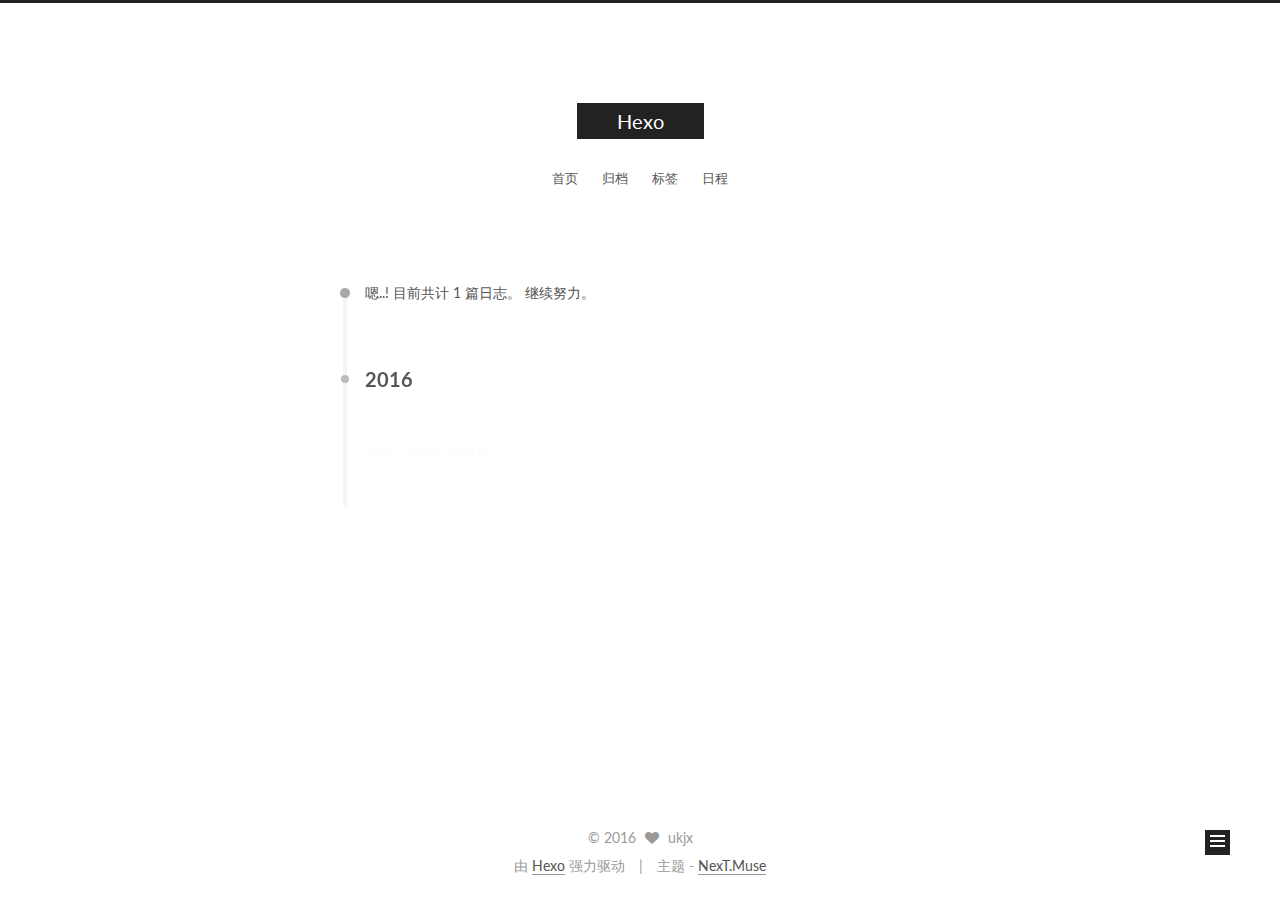
==== archives/index.html @ 87c6b078 "Site updated: 2016-10-21 10:20:59" ====
<!doctype html>



  


<html class="theme-next muse use-motion">
<head>
  <meta charset="UTF-8"/>
<meta http-equiv="X-UA-Compatible" content="IE=edge,chrome=1" />
<meta name="viewport" content="width=device-width, initial-scale=1, maximum-scale=1"/>



<meta http-equiv="Cache-Control" content="no-transform" />
<meta http-equiv="Cache-Control" content="no-siteapp" />












  
  
  <link href="/vendors/fancybox/source/jquery.fancybox.css?v=2.1.5" rel="stylesheet" type="text/css" />




  
  
  
  

  
    
    
  

  

  

  

  

  
    
    
    <link href="//fonts.googleapis.com/css?family=Lato:300,300italic,400,400italic,700,700italic&subset=latin,latin-ext" rel="stylesheet" type="text/css">
  






<link href="/vendors/font-awesome/css/font-awesome.min.css?v=4.4.0" rel="stylesheet" type="text/css" />

<link href="/css/main.css?v=5.0.2" rel="stylesheet" type="text/css" />


  <meta name="keywords" content="Hexo, NexT" />








  <link rel="shortcut icon" type="image/x-icon" href="/favicon.ico?v=5.0.2" />






<meta property="og:type" content="website">
<meta property="og:title" content="Hexo">
<meta property="og:url" content="http://yoursite.com/archives/index.html">
<meta property="og:site_name" content="Hexo">
<meta name="twitter:card" content="summary">
<meta name="twitter:title" content="Hexo">



<script type="text/javascript" id="hexo.configuration">
  var NexT = window.NexT || {};
  var CONFIG = {
    scheme: 'Muse',
    sidebar: {"position":"left","display":"post"},
    fancybox: true,
    motion: true,
    duoshuo: {
      userId: '0',
      author: '博主'
    }
  };
</script>




  <link rel="canonical" href="http://yoursite.com/archives/"/>


  <title> 归档 | Hexo </title>
</head>

<body itemscope itemtype="//schema.org/WebPage" lang="zh-Hans">

  










  
  
    
  

  <div class="container one-collumn sidebar-position-left  page-archive  ">
    <div class="headband"></div>

    <header id="header" class="header" itemscope itemtype="//schema.org/WPHeader">
      <div class="header-inner"><div class="site-meta ">
  

  <div class="custom-logo-site-title">
    <a href="/"  class="brand" rel="start">
      <span class="logo-line-before"><i></i></span>
      <span class="site-title">Hexo</span>
      <span class="logo-line-after"><i></i></span>
    </a>
  </div>
  <p class="site-subtitle"></p>
</div>

<div class="site-nav-toggle">
  <button>
    <span class="btn-bar"></span>
    <span class="btn-bar"></span>
    <span class="btn-bar"></span>
  </button>
</div>

<nav class="site-nav">
  

  
    <ul id="menu" class="menu">
      
        
        <li class="menu-item menu-item-home">
          <a href="/" rel="section">
            
            首页
          </a>
        </li>
      
        
        <li class="menu-item menu-item-archives">
          <a href="/archives" rel="section">
            
            归档
          </a>
        </li>
      
        
        <li class="menu-item menu-item-tags">
          <a href="/tags" rel="section">
            
            标签
          </a>
        </li>
      
        
        <li class="menu-item menu-item-schedule">
          <a href="/schedule" rel="section">
            
            日程
          </a>
        </li>
      

      
    </ul>
  

  
</nav>

 </div>
    </header>

    <main id="main" class="main">
      <div class="main-inner">
        <div class="content-wrap">
          <div id="content" class="content">
            

  <section id="posts" class="posts-collapse">
    <span class="archive-move-on"></span>

    <span class="archive-page-counter">
      
      
      
        
      
      嗯..! 目前共计 1 篇日志。 继续努力。
    </span>

    

      
      
      

      
        
        <div class="collection-title">
          <h2 class="archive-year motion-element" id="archive-year-2016">2016</h2>
        </div>
      
      

      

  <article class="post post-type-normal" itemscope itemtype="//schema.org/Article">
    <header class="post-header">

      <h1 class="post-title">
        
            <a class="post-title-link" href="/2016/10/21/hello-world/" itemprop="url">
              
                <span itemprop="name">Hello World</span>
              
            </a>
        
      </h1>

      <div class="post-meta">
        <time class="post-time" itemprop="dateCreated"
              datetime="2016-10-21T10:14:30+08:00"
              content="2016-10-21" >
          10-21
        </time>
      </div>

    </header>
  </article>



    

  </section>

  



          </div>
          


          

        </div>
        
          
  
  <div class="sidebar-toggle">
    <div class="sidebar-toggle-line-wrap">
      <span class="sidebar-toggle-line sidebar-toggle-line-first"></span>
      <span class="sidebar-toggle-line sidebar-toggle-line-middle"></span>
      <span class="sidebar-toggle-line sidebar-toggle-line-last"></span>
    </div>
  </div>

  <aside id="sidebar" class="sidebar">
    <div class="sidebar-inner">

      

      

      <section class="site-overview sidebar-panel  sidebar-panel-active ">
        <div class="site-author motion-element" itemprop="author" itemscope itemtype="//schema.org/Person">
          <img class="site-author-image" itemprop="image"
               src="/images/avatar.gif"
               alt="ukjx" />
          <p class="site-author-name" itemprop="name">ukjx</p>
          <p class="site-description motion-element" itemprop="description"></p>
        </div>
        <nav class="site-state motion-element">
          <div class="site-state-item site-state-posts">
            <a href="/archives">
              <span class="site-state-item-count">1</span>
              <span class="site-state-item-name">日志</span>
            </a>
          </div>

          

          

        </nav>

        

        <div class="links-of-author motion-element">
          
        </div>

        
        

        
        

      </section>

      

    </div>
  </aside>


        
      </div>
    </main>

    <footer id="footer" class="footer">
      <div class="footer-inner">
        <div class="copyright" >
  
  &copy; 
  <span itemprop="copyrightYear">2016</span>
  <span class="with-love">
    <i class="fa fa-heart"></i>
  </span>
  <span class="author" itemprop="copyrightHolder">ukjx</span>
</div>

<div class="powered-by">
  由 <a class="theme-link" href="https://hexo.io">Hexo</a> 强力驱动
</div>

<div class="theme-info">
  主题 -
  <a class="theme-link" href="https://github.com/iissnan/hexo-theme-next">
    NexT.Muse
  </a>
</div>

        

        
      </div>
    </footer>

    <div class="back-to-top">
      <i class="fa fa-arrow-up"></i>
    </div>
  </div>

  

<script type="text/javascript">
  if (Object.prototype.toString.call(window.Promise) !== '[object Function]') {
    window.Promise = null;
  }
</script>









  



  
  <script type="text/javascript" src="/vendors/jquery/index.js?v=2.1.3"></script>

  
  <script type="text/javascript" src="/vendors/fastclick/lib/fastclick.min.js?v=1.0.6"></script>

  
  <script type="text/javascript" src="/vendors/jquery_lazyload/jquery.lazyload.js?v=1.9.7"></script>

  
  <script type="text/javascript" src="/vendors/velocity/velocity.min.js?v=1.2.1"></script>

  
  <script type="text/javascript" src="/vendors/velocity/velocity.ui.min.js?v=1.2.1"></script>

  
  <script type="text/javascript" src="/vendors/fancybox/source/jquery.fancybox.pack.js?v=2.1.5"></script>


  


  <script type="text/javascript" src="/js/src/utils.js?v=5.0.2"></script>

  <script type="text/javascript" src="/js/src/motion.js?v=5.0.2"></script>



  
  

  
  
    <script type="text/javascript" id="motion.page.archive">
      $('.archive-year').velocity('transition.slideLeftIn');
    </script>
  


  


  <script type="text/javascript" src="/js/src/bootstrap.js?v=5.0.2"></script>



  



  




  
  

  

  

  

  


</body>
</html>
---- css/main.css ----
/* normalize.css v3.0.2 | MIT License | git.io/normalize */
html {
  font-family: sans-serif; /* 1 */
  -ms-text-size-adjust: 100%; /* 2 */
  -webkit-text-size-adjust: 100%; /* 2 */
}
body {
  margin: 0;
}
article,
aside,
details,
figcaption,
figure,
footer,
header,
hgroup,
main,
menu,
nav,
section,
summary {
  display: block;
}
audio,
canvas,
progress,
video {
  display: inline-block; /* 1 */
  vertical-align: baseline; /* 2 */
}
audio:not([controls]) {
  display: none;
  height: 0;
}
[hidden],
template {
  display: none;
}
a {
  background-color: transparent;
}
a:active,
a:hover {
  outline: 0;
}
abbr[title] {
  border-bottom: 1px dotted;
}
b,
strong {
  font-weight: bold;
}
dfn {
  font-style: italic;
}
h1 {
  font-size: 2em;
  margin: 0.67em 0;
}
mark {
  background: #ff0;
  color: #000;
}
small {
  font-size: 80%;
}
sub,
sup {
  font-size: 75%;
  line-height: 0;
  position: relative;
  vertical-align: baseline;
}
sup {
  top: -0.5em;
}
sub {
  bottom: -0.25em;
}
img {
  border: 0;
}
svg:not(:root) {
  overflow: hidden;
}
figure {
  margin: 1em 40px;
}
hr {
  -moz-box-sizing: content-box;
  box-sizing: content-box;
  height: 0;
}
pre {
  overflow: auto;
}
code,
kbd,
pre,
samp {
  font-family: monospace, monospace;
  font-size: 1em;
}
button,
input,
optgroup,
select,
textarea {
  color: inherit; /* 1 */
  font: inherit; /* 2 */
  margin: 0; /* 3 */
}
button {
  overflow: visible;
}
button,
select {
  text-transform: none;
}
button,
html input[type="button"],
input[type="reset"],
input[type="submit"] {
  -webkit-appearance: button; /* 2 */
  cursor: pointer; /* 3 */
}
button[disabled],
html input[disabled] {
  cursor: default;
}
button::-moz-focus-inner,
input::-moz-focus-inner {
  border: 0;
  padding: 0;
}
input {
  line-height: normal;
}
input[type="checkbox"],
input[type="radio"] {
  box-sizing: border-box; /* 1 */
  padding: 0; /* 2 */
}
input[type="number"]::-webkit-inner-spin-button,
input[type="number"]::-webkit-outer-spin-button {
  height: auto;
}
input[type="search"] {
  -webkit-appearance: textfield; /* 1 */
  -moz-box-sizing: content-box;
  -webkit-box-sizing: content-box; /* 2 */
  box-sizing: content-box;
}
input[type="search"]::-webkit-search-cancel-button,
input[type="search"]::-webkit-search-decoration {
  -webkit-appearance: none;
}
fieldset {
  border: 1px solid #c0c0c0;
  margin: 0 2px;
  padding: 0.35em 0.625em 0.75em;
}
legend {
  border: 0; /* 1 */
  padding: 0; /* 2 */
}
textarea {
  overflow: auto;
}
optgroup {
  font-weight: bold;
}
table {
  border-collapse: collapse;
  border-spacing: 0;
}
td,
th {
  padding: 0;
}
::selection {
  background: #262a30;
  color: #fff;
}
body {
  position: relative;
  font-family: 'Lato', "PingFang SC", "Microsoft YaHei", sans-serif;
  font-size: 14px;
  line-height: 2;
  color: #555;
  background: #fff;
}
@media (max-width: 767px) {
  body {
    padding-right: 0 !important;
  }
}
@media (min-width: 768px) and (max-width: 991px) {
  body {
    padding-right: 0 !important;
  }
}
@media (min-width: 1600px) {
  body {
    font-size: 16px;
  }
}
h1,
h2,
h3,
h4,
h5,
h6 {
  margin: 0;
  padding: 0;
  font-weight: bold;
  line-height: 1.5;
  font-family: 'Lato', "PingFang SC", "Microsoft YaHei", sans-serif;
}
h2,
h3,
h4,
h5,
h6 {
  margin: 20px 0 15px;
}
h1 {
  font-size: 22px;
}
@media (max-width: 767px) {
  h1 {
    font-size: 18px;
  }
}
h2 {
  font-size: 20px;
}
@media (max-width: 767px) {
  h2 {
    font-size: 16px;
  }
}
h3 {
  font-size: 18px;
}
@media (max-width: 767px) {
  h3 {
    font-size: 14px;
  }
}
h4 {
  font-size: 16px;
}
@media (max-width: 767px) {
  h4 {
    font-size: 12px;
  }
}
h5 {
  font-size: 14px;
}
@media (max-width: 767px) {
  h5 {
    font-size: 10px;
  }
}
h6 {
  font-size: 12px;
}
@media (max-width: 767px) {
  h6 {
    font-size: 8px;
  }
}
p {
  margin: 0 0 25px 0;
}
a {
  color: #555;
  text-decoration: none;
  border-bottom: 1px solid #999;
  word-wrap: break-word;
}
a:hover {
  color: #222;
  border-bottom-color: #222;
}
ul {
  list-style: none;
}
blockquote {
  margin: 0;
  padding: 0;
}
img {
  display: block;
  margin: auto;
  max-width: 100%;
  height: auto;
}
hr {
  margin: 40px 0;
  height: 3px;
  border: none;
  background-color: #ddd;
  background-image: repeating-linear-gradient(-45deg, #fff, #fff 4px, transparent 4px, transparent 8px);
}
blockquote {
  padding: 0 15px;
  color: #666;
  border-left: 4px solid #ddd;
}
blockquote cite::before {
  content: "-";
  padding: 0 5px;
}
dt {
  font-weight: 700;
}
dd {
  margin: 0;
  padding: 0;
}
.text-left {
  text-align: left;
}
.text-center {
  text-align: center;
}
.text-right {
  text-align: right;
}
.text-justify {
  text-align: justify;
}
.text-nowrap {
  white-space: nowrap;
}
.text-lowercase {
  text-transform: lowercase;
}
.text-uppercase {
  text-transform: uppercase;
}
.text-capitalize {
  text-transform: capitalize;
}
.center-block {
  display: block;
  margin-left: auto;
  margin-right: auto;
}
.clearfix:before,
.clearfix:after {
  content: " ";
  display: table;
}
.clearfix:after {
  clear: both;
}
.pullquote {
  width: 45%;
}
.pullquote.left {
  float: left;
  margin-left: 5px;
  margin-right: 10px;
}
.pullquote.right {
  float: right;
  margin-left: 10px;
  margin-right: 5px;
}
.affix.affix.affix {
  position: fixed;
}
.translation {
  margin-top: -20px;
  font-size: 14px;
  color: #999;
}
.scrollbar-measure {
  width: 100px;
  height: 100px;
  overflow: scroll;
  position: absolute;
  top: -9999px;
}
.use-motion .motion-element {
  opacity: 0;
}
#local-search-input {
  padding: 3px;
  border: none;
  text-indent: 14px;
  border-radius: 0;
  width: 140px;
  outline: none;
  border-bottom: 1px solid #999;
  background: inherit;
  opacity: 0.5;
}
#local-search-input:focus {
  opacity: 1;
}
.search-icon {
  position: absolute;
  top: 9px;
}
table {
  margin: 20px 0;
  width: 100%;
  border-collapse: collapse;
  border-spacing: 0;
  border: 1px solid #ddd;
  font-size: 14px;
  table-layout: fixed;
  word-wrap: break-all;
}
table>tbody>tr:nth-of-type(odd) {
  background-color: #f9f9f9;
}
table>tbody>tr:hover {
  background-color: #f5f5f5;
}
caption,
th,
td {
  padding: 8px;
  text-align: left;
  vertical-align: middle;
  font-weight: normal;
}
th,
td {
  border-bottom: 3px solid #ddd;
  border-right: 1px solid #eee;
}
th {
  padding-bottom: 10px;
  font-weight: 700;
}
td {
  border-bottom-width: 1px;
}
html,
body {
  height: 100%;
}
.container {
  position: relative;
  min-height: 100%;
}
.header-inner {
  margin: 0 auto;
  padding: 100px 0 70px;
  width: 700px;
}
@media (min-width: 1600px) {
  .container .header-inner {
    width: 900px;
  }
}
.main {
  padding-bottom: 150px;
}
.main-inner {
  margin: 0 auto;
  width: 700px;
}
@media (min-width: 1600px) {
  .container .main-inner {
    width: 900px;
  }
}
.footer {
  position: absolute;
  left: 0;
  bottom: 0;
  width: 100%;
  min-height: 50px;
}
.footer-inner {
  box-sizing: border-box;
  margin: 20px auto;
  width: 700px;
}
@media (min-width: 1600px) {
  .container .footer-inner {
    width: 900px;
  }
}
pre,
.highlight {
  overflow: auto;
  margin: 20px 0;
  padding: 15px;
  font-size: 13px;
  color: #4d4d4c;
  background: #f7f7f7;
  line-height: 1.6;
}
pre,
code {
  font-family: consolas, Menlo, "PingFang SC", "Microsoft YaHei", monospace;
}
code {
  padding: 2px 4px;
  word-wrap: break-all;
  color: #4d4d4c;
  background: #f7f7f7;
  border-radius: 3px;
  font-size: 13px;
}
pre code {
  padding: 0;
  color: #4d4d4c;
  background: none;
  text-shadow: none;
}
.highlight pre {
  border: none;
  margin: 0;
  padding: 1px;
}
.highlight table {
  margin: 0;
  width: auto;
  border: none;
}
.highlight td {
  border: none;
  padding: 0;
}
.highlight figcaption {
  font-size: 1em;
  color: #4d4d4c;
  line-height: 1em;
  margin-bottom: 1em;
}
.highlight figcaption:before,
.highlight figcaption:after {
  content: " ";
  display: table;
}
.highlight figcaption:after {
  clear: both;
}
.highlight figcaption a {
  float: right;
  color: #4d4d4c;
}
.highlight figcaption a:hover {
  border-bottom-color: #4d4d4c;
}
.highlight .gutter pre {
  color: #666;
  text-align: right;
  padding-right: 20px;
}
.highlight .line {
  height: 20px;
}
.gutter {
  -webkit-user-select: none;
  -moz-user-select: none;
  -ms-user-select: none;
  user-select: none;
}
.gist table {
  width: auto;
}
.gist table td {
  border: none;
}
pre .deletion {
  background: #fdd;
}
pre .addition {
  background: #dfd;
}
pre .meta {
  color: #8959a8;
}
pre .comment {
  color: #8e908c;
}
pre .variable,
pre .attribute,
pre .tag,
pre .regexp,
pre .ruby .constant,
pre .xml .tag .title,
pre .xml .pi,
pre .xml .doctype,
pre .html .doctype,
pre .css .id,
pre .css .class,
pre .css .pseudo {
  color: #c82829;
}
pre .number,
pre .preprocessor,
pre .built_in,
pre .literal,
pre .params,
pre .constant,
pre .command {
  color: #f5871f;
}
pre .ruby .class .title,
pre .css .rules .attribute,
pre .string,
pre .value,
pre .inheritance,
pre .header,
pre .ruby .symbol,
pre .xml .cdata,
pre .special,
pre .number,
pre .formula {
  color: #718c00;
}
pre .title,
pre .css .hexcolor {
  color: #3e999f;
}
pre .function,
pre .python .decorator,
pre .python .title,
pre .ruby .function .title,
pre .ruby .title .keyword,
pre .perl .sub,
pre .javascript .title,
pre .coffeescript .title {
  color: #4271ae;
}
pre .keyword,
pre .javascript .function {
  color: #8959a8;
}
.full-image.full-image.full-image {
  border: none;
  max-width: 100%;
  width: auto;
  margin: 20px auto;
}
@media (min-width: 992px) {
  .full-image.full-image.full-image {
    max-width: none;
    width: 126%;
    margin: 0 -13%;
  }
}
.blockquote-center,
.page-home .post-type-quote blockquote,
.page-post-detail .post-type-quote blockquote {
  position: relative;
  margin: 40px 0;
  padding: 0;
  border-left: none;
  text-align: center;
}
.blockquote-center::before,
.page-home .post-type-quote blockquote::before,
.page-post-detail .post-type-quote blockquote::before,
.blockquote-center::after,
.page-home .post-type-quote blockquote::after,
.page-post-detail .post-type-quote blockquote::after {
  position: absolute;
  content: ' ';
  display: block;
  width: 100%;
  height: 24px;
  opacity: 0.2;
  background-repeat: no-repeat;
  background-position: 0 -6px;
  background-size: 22px 22px;
}
.blockquote-center::before,
.page-home .post-type-quote blockquote::before,
.page-post-detail .post-type-quote blockquote::before {
  top: -20px;
  background-image: url("../images/quote-l.svg");
  border-top: 1px solid #ccc;
}
.blockquote-center::after,
.page-home .post-type-quote blockquote::after,
.page-post-detail .post-type-quote blockquote::after {
  bottom: -20px;
  background-image: url("../images/quote-r.svg");
  border-bottom: 1px solid #ccc;
  background-position: 100% 8px;
}
.blockquote-center p,
.page-home .post-type-quote blockquote p,
.page-post-detail .post-type-quote blockquote p,
.blockquote-center div,
.page-home .post-type-quote blockquote div,
.page-post-detail .post-type-quote blockquote div {
  text-align: center;
}
.post .post-body .group-picture img {
  box-sizing: border-box;
  padding: 0 3px;
  border: none;
}
.post .group-picture-row {
  overflow: hidden;
  margin-top: 6px;
}
.post .group-picture-row:first-child {
  margin-top: 0;
}
.post .group-picture-column {
  float: left;
}
.page-post-detail .post-body .group-picture-column {
  float: none;
  margin-top: 10px;
  width: auto !important;
}
.page-post-detail .post-body .group-picture-column img {
  margin: 0 auto;
}
.page-archive .group-picture-container {
  overflow: hidden;
}
.page-archive .group-picture-row {
  float: left;
}
.page-archive .group-picture-row:first-child {
  margin-top: 6px;
}
.page-archive .group-picture-column {
  max-width: 150px;
  max-height: 150px;
}
.btn {
  display: inline-block;
  padding: 0 20px;
  font-size: 14px;
  color: #fff;
  background: #222;
  border: 2px solid #222;
  text-decoration: none;
  border-radius: 0;
  transition-property: background-color;
  transition-duration: 0.2s;
  transition-timing-function: ease-in-out;
  transition-delay: 0s;
}
.btn:hover,
.post-more-link .btn:hover {
  border-color: #222;
  color: #222;
  background: #fff;
}
.btn-bar {
  display: block;
  width: 22px;
  height: 2px;
  background: #555;
  border-radius: 1px;
}
.btn-bar+.btn-bar {
  margin-top: 4px;
}
.pagination {
  margin: 120px 0 40px;
  text-align: center;
  border-top: 1px solid #eee;
}
.page-number-basic,
.pagination .prev,
.pagination .next,
.pagination .page-number,
.pagination .space {
  display: inline-block;
  position: relative;
  top: -1px;
  margin: 0 10px;
  padding: 0 10px;
  line-height: 30px;
}
@media (max-width: 767px) {
  .page-number-basic,
  .pagination .prev,
  .pagination .next,
  .pagination .page-number,
  .pagination .space {
    margin: 0 5px;
  }
}
.pagination .prev,
.pagination .next,
.pagination .page-number {
  border-bottom: 0;
  border-top: 1px solid #eee;
  transition-property: border-color;
  transition-duration: 0.2s;
  transition-timing-function: ease-in-out;
  transition-delay: 0s;
}
.pagination .prev:hover,
.pagination .next:hover,
.pagination .page-number:hover {
  border-top-color: #222;
}
.pagination .space {
  padding: 0;
  margin: 0;
}
.pagination .prev {
  margin-left: 0;
}
.pagination .next {
  margin-right: 0;
}
.pagination .page-number.current {
  color: #fff;
  background: #ccc;
  border-top-color: #ccc;
}
@media (max-width: 767px) {
  .pagination {
    border-top: none;
  }
  .pagination .prev,
  .pagination .next,
  .pagination .page-number {
    margin-bottom: 10px;
    border-top: 0;
    border-bottom: 1px solid #eee;
  }
  .pagination .prev:hover,
  .pagination .next:hover,
  .pagination .page-number:hover {
    border-bottom-color: #222;
  }
}
.comments {
  margin: 60px 20px 0;
}
.tag-cloud {
  text-align: center;
}
.tag-cloud a {
  display: inline-block;
  margin: 10px;
}
.back-to-top {
  box-sizing: border-box;
  position: fixed;
  bottom: -100px;
  right: 50px;
  z-index: 1050;
  padding: 0 6px;
  width: 25px;
  background: #222;
  font-size: 12px;
  opacity: 1;
  color: #fff;
  cursor: pointer;
  text-align: center;
  -webkit-transform: translateZ(0);
  transition-property: bottom;
  transition-duration: 0.2s;
  transition-timing-function: ease-in-out;
  transition-delay: 0s;
}
@media (max-width: 767px) {
  .back-to-top {
    display: none;
  }
}
@media (min-width: 768px) and (max-width: 991px) {
  .back-to-top {
    display: none;
  }
}
.back-to-top.back-to-top-on {
  bottom: 19px;
}
.header {
  background: #fff;
}
.header-inner {
  position: relative;
}
.headband {
  height: 3px;
  background: #222;
}
.site-meta {
  margin: 0;
  text-align: center;
}
@media (max-width: 767px) {
  .site-meta {
    text-align: center;
  }
}
.brand {
  position: relative;
  display: inline-block;
  padding: 0 40px;
  color: #fff;
  background: #222;
  border-bottom: none;
}
.brand:hover {
  color: #fff;
}
.logo {
  display: inline-block;
  margin-right: 5px;
  line-height: 36px;
  vertical-align: top;
}
.site-title {
  display: inline-block;
  vertical-align: top;
  line-height: 36px;
  font-size: 20px;
  font-weight: normal;
  font-family: 'Lato', "PingFang SC", "Microsoft YaHei", sans-serif;
}
.site-subtitle {
  margin-top: 10px;
  font-size: 13px;
  color: #999;
}
.use-motion .brand {
  opacity: 0;
}
.use-motion .logo,
.use-motion .site-title,
.use-motion .site-subtitle {
  opacity: 0;
  position: relative;
  top: -10px;
}
.site-nav-toggle {
  display: none;
  position: absolute;
  top: 10px;
  left: 10px;
}
@media (max-width: 767px) {
  .site-nav-toggle {
    display: block;
  }
}
.site-nav-toggle button {
  margin-top: 2px;
  padding: 9px 10px;
  background: transparent;
  border: none;
}
@media (max-width: 767px) {
  .site-nav {
    display: none;
    margin: 0 -10px;
    padding: 0 10px;
    clear: both;
    border-top: 1px solid #ddd;
  }
}
@media (min-width: 768px) and (max-width: 991px) {
  .site-nav {
    display: block !important;
  }
}
@media (min-width: 992px) {
  .site-nav {
    display: block !important;
  }
}
.menu {
  margin-top: 20px;
  padding-left: 0;
  text-align: center;
}
.menu .menu-item {
  display: inline-block;
  margin: 0 10px;
}
@media screen and (max-width: 767px) {
  .menu .menu-item {
    margin-top: 10px;
  }
}
.menu .menu-item a {
  display: block;
  font-size: 13px;
  text-transform: capitalize;
  line-height: inherit;
  border-bottom: 1px solid transparent;
  transition-property: border-color;
  transition-duration: 0.2s;
  transition-timing-function: ease-in-out;
  transition-delay: 0s;
}
.menu .menu-item a:hover {
  border-bottom-color: #222;
}
.menu .menu-item .fa {
  margin-right: 5px;
}
.use-motion .menu-item {
  opacity: 0;
}
.post-body {
  font-family: 'Lato', "PingFang SC", "Microsoft YaHei", sans-serif;
}
@media (max-width: 767px) {
  .post-body {
    word-break: break-word;
  }
}
.post-body .fancybox img {
  display: block !important;
  margin: 0 auto;
  cursor: pointer;
  cursor: zoom-in;
  cursor: -webkit-zoom-in;
}
.post-body .image-caption,
.post-body .figure .caption {
  margin: 10px auto 15px;
  text-align: center;
  font-size: 14px;
  color: #999;
  font-weight: bold;
  line-height: 1;
}
.post-sticky-flag {
  display: inline-block;
  font-size: 16px;
  -ms-transform: rotate(30deg);
  -webkit-transform: rotate(30deg);
  -moz-transform: rotate(30deg);
  -ms-transform: rotate(30deg);
  -o-transform: rotate(30deg);
  transform: rotate(30deg);
}
.posts-expand {
  padding-top: 40px;
}
@media (max-width: 767px) {
  .posts-expand {
    margin: 0 20px;
  }
  .post-body pre,
  .post-body .highlight {
    padding: 10px;
  }
  .post-body pre .gutter pre,
  .post-body .highlight .gutter pre {
    padding-right: 10px;
  }
}
@media (min-width: 992px) {
  .posts-expand .post-body {
    text-align: justify;
  }
}
.posts-expand .post-body h2,
.posts-expand .post-body h3,
.posts-expand .post-body h4,
.posts-expand .post-body h5,
.posts-expand .post-body h6 {
  padding-top: 10px;
}
.posts-expand .post-body h2 .header-anchor,
.posts-expand .post-body h3 .header-anchor,
.posts-expand .post-body h4 .header-anchor,
.posts-expand .post-body h5 .header-anchor,
.posts-expand .post-body h6 .header-anchor {
  float: right;
  margin-left: 10px;
  color: #ccc;
  border-bottom-style: none;
  visibility: hidden;
}
.posts-expand .post-body h2 .header-anchor:hover,
.posts-expand .post-body h3 .header-anchor:hover,
.posts-expand .post-body h4 .header-anchor:hover,
.posts-expand .post-body h5 .header-anchor:hover,
.posts-expand .post-body h6 .header-anchor:hover {
  color: inherit;
}
.posts-expand .post-body h2:hover .header-anchor,
.posts-expand .post-body h3:hover .header-anchor,
.posts-expand .post-body h4:hover .header-anchor,
.posts-expand .post-body h5:hover .header-anchor,
.posts-expand .post-body h6:hover .header-anchor {
  visibility: visible;
}
.posts-expand .post-body ul li {
  list-style: circle;
}
.posts-expand .post-body img {
  box-sizing: border-box;
  margin: auto;
  padding: 3px;
  border: 1px solid #ddd;
}
.posts-expand .fancybox img {
  margin: 0 auto;
}
@media (max-width: 767px) {
  .posts-collapse {
    margin: 0 20px;
  }
  .posts-collapse .post-title,
  .posts-collapse .post-meta {
    display: block;
    width: auto;
    text-align: left;
  }
}
.posts-collapse {
  position: relative;
  z-index: 1010;
  margin-left: 55px;
}
.posts-collapse::after {
  content: " ";
  position: absolute;
  top: 20px;
  left: 0;
  margin-left: -2px;
  width: 4px;
  height: 100%;
  background: #f5f5f5;
  z-index: -1;
}
@media (max-width: 767px) {
  .posts-collapse {
    margin: 0 20px;
  }
}
.posts-collapse .collection-title {
  position: relative;
  margin: 60px 0;
}
.posts-collapse .collection-title h2 {
  margin-left: 20px;
}
.posts-collapse .collection-title small {
  color: #bbb;
}
.posts-collapse .collection-title::before {
  content: " ";
  position: absolute;
  left: 0;
  top: 50%;
  margin-left: -4px;
  margin-top: -4px;
  width: 8px;
  height: 8px;
  background: #bbb;
  border-radius: 50%;
}
.posts-collapse .post {
  margin: 30px 0;
}
.posts-collapse .post-header {
  position: relative;
  transition-duration: 0.2s;
  transition-timing-function: ease-in-out;
  transition-delay: 0s;
  transition-property: border;
  border-bottom: 1px dashed #ccc;
}
.posts-collapse .post-header::before {
  content: " ";
  position: absolute;
  left: 0;
  top: 12px;
  width: 6px;
  height: 6px;
  margin-left: -4px;
  background: #bbb;
  border-radius: 50%;
  border: 1px solid #fff;
  transition-duration: 0.2s;
  transition-timing-function: ease-in-out;
  transition-delay: 0s;
  transition-property: background;
}
.posts-collapse .post-header:hover {
  border-bottom-color: #666;
}
.posts-collapse .post-header:hover::before {
  background: #222;
}
.posts-collapse .post-meta {
  position: absolute;
  font-size: 12px;
  left: 20px;
  top: 5px;
}
.posts-collapse .post-comments-count {
  display: none;
}
.posts-collapse .post-title {
  margin-left: 60px;
  font-size: 16px;
  font-weight: normal;
  line-height: inherit;
}
.posts-collapse .post-title::after {
  margin-left: 3px;
  opacity: 0.6;
}
.posts-collapse .post-title a {
  color: #666;
  border-bottom: none;
}
.page-home .post-type-quote .post-header,
.page-post-detail .post-type-quote .post-header,
.page-home .post-type-quote .post-tags,
.page-post-detail .post-type-quote .post-tags {
  display: none;
}
.posts-expand .post-title {
  font-size: 26px;
  text-align: center;
  word-break: break-word;
  font-weight: 400;
}
@media (max-width: 767px) {
  .posts-expand .post-title {
    font-size: 22px;
  }
}
.posts-expand .post-title-link {
  display: inline-block;
  position: relative;
  color: #555;
  border-bottom: none;
  line-height: 1.2;
  vertical-align: top;
}
.posts-expand .post-title-link::before {
  content: "";
  position: absolute;
  width: 100%;
  height: 2px;
  bottom: 0;
  left: 0;
  background-color: #000;
  visibility: hidden;
  -webkit-transform: scaleX(0);
  -moz-transform: scaleX(0);
  -ms-transform: scaleX(0);
  -o-transform: scaleX(0);
  transform: scaleX(0);
  transition-duration: 0.2s;
  transition-timing-function: ease-in-out;
  transition-delay: 0s;
}
.posts-expand .post-title-link:hover::before {
  visibility: visible;
  -webkit-transform: scaleX(1);
  -moz-transform: scaleX(1);
  -ms-transform: scaleX(1);
  -o-transform: scaleX(1);
  transform: scaleX(1);
}
.posts-expand .post-title-link .fa {
  font-size: 16px;
}
.posts-expand .post-meta {
  margin: 3px 0 60px 0;
  color: #999;
  font-family: 'Lato', "PingFang SC", "Microsoft YaHei", sans-serif;
  font-size: 12px;
  text-align: center;
}
.posts-expand .post-meta .post-category-list {
  display: inline-block;
  margin: 0;
  padding: 3px;
}
.posts-expand .post-meta .post-category-list-link {
  color: #999;
}
.post-meta-item-icon {
  display: none;
  margin-right: 3px;
}
@media (min-width: 768px) and (max-width: 991px) {
  .post-meta-item-icon {
    display: inline-block;
  }
}
@media (max-width: 767px) {
  .post-meta-item-icon {
    display: inline-block;
  }
}
@media (min-width: 768px) and (max-width: 991px) {
  .post-meta-item-text {
    display: none;
  }
}
@media (max-width: 767px) {
  .post-meta-item-text {
    display: none;
  }
}
@media (max-width: 767px) {
  .posts-expand .post-comments-count {
    display: none;
  }
}
.post-more-link {
  margin-top: 50px;
}
.post-more-link .btn {
  color: #fff;
  font-size: 14px;
  background: #222;
  border-radius: 0;
  line-height: 2;
}
.posts-expand .post-tags {
  margin-top: 40px;
  text-align: center;
}
.posts-expand .post-tags a {
  display: inline-block;
  margin-right: 10px;
  font-size: 13px;
}
.post-nav {
  overflow: hidden;
  margin-top: 60px;
  padding: 10px;
  white-space: nowrap;
  border-top: 1px solid #eee;
}
.post-nav-item {
  display: inline-block;
  width: 50%;
  white-space: normal;
}
.post-nav-item a {
  position: relative;
  display: inline-block;
  line-height: 25px;
  font-size: 14px;
  color: #555;
  border-bottom: none;
}
.post-nav-item a:hover {
  color: #222;
  border-bottom: none;
}
.post-nav-item a:active {
  top: 2px;
}
.post-nav-item a i {
  font-size: 12px;
}
.post-nav-prev {
  text-align: right;
}
.posts-expand .post-eof {
  display: block;
  margin: 80px auto 60px;
  width: 8%;
  height: 1px;
  background: #ccc;
  text-align: center;
}
.post:last-child .post-eof.post-eof.post-eof {
  display: none;
}
.post-gallery {
  display: table;
  table-layout: fixed;
  width: 100%;
  border-collapse: separate;
}
.post-gallery-row {
  display: table-row;
}
.post-gallery .post-gallery-img {
  display: table-cell;
  text-align: center;
  vertical-align: middle;
  border: none;
}
.post-gallery .post-gallery-img img {
  max-width: 100%;
  max-height: 100%;
  border: none;
}
.fancybox-close,
.fancybox-close:hover {
  border: none;
}
.sidebar {
  position: fixed;
  right: 0;
  top: 0;
  bottom: 0;
  width: 0;
  z-index: 1040;
  box-shadow: inset 0 2px 6px #000;
  background: #222;
  -webkit-transform: translateZ(0);
}
.sidebar a {
  color: #999;
  border-bottom-color: #555;
}
.sidebar a:hover {
  color: #eee;
}
@media (min-width: 768px) and (max-width: 991px) {
  .sidebar {
    display: none !important;
  }
}
@media (max-width: 767px) {
  .sidebar {
    display: none !important;
  }
}
.sidebar-inner {
  position: relative;
  padding: 20px 10px;
  color: #999;
  text-align: center;
}
.sidebar-toggle {
  position: fixed;
  right: 50px;
  bottom: 45px;
  width: 15px;
  height: 15px;
  padding: 5px;
  background: #222;
  line-height: 0;
  z-index: 1050;
  cursor: pointer;
  -webkit-transform: translateZ(0);
}
@media (min-width: 768px) and (max-width: 991px) {
  .sidebar-toggle {
    display: none;
  }
}
@media (max-width: 767px) {
  .sidebar-toggle {
    display: none;
  }
}
.sidebar-toggle-line {
  position: relative;
  display: inline-block;
  vertical-align: top;
  height: 2px;
  width: 100%;
  background: #fff;
  margin-top: 3px;
}
.sidebar-toggle-line:first-child {
  margin-top: 0;
}
.site-author-image {
  display: block;
  margin: 0 auto;
  padding: 2px;
  max-width: 96px;
  height: auto;
  border: 2px solid #333;
}
.site-author-name {
  margin: 5px 0 0;
  text-align: center;
  color: #f5f5f5;
  font-weight: normal;
}
.site-description {
  margin-top: 5px;
  text-align: center;
  font-size: 14px;
  color: #999;
}
.site-state {
  overflow: hidden;
  line-height: 1.4;
  white-space: nowrap;
  text-align: center;
}
.site-state-item {
  display: inline-block;
  padding: 0 15px;
  border-left: 1px solid #333;
}
.site-state-item:first-child {
  border-left: none;
}
.site-state-item a {
  border-bottom: none;
}
.site-state-item-count {
  display: block;
  text-align: center;
  color: inherit;
  font-weight: 600;
  font-size: 18px;
}
.site-state-item-name {
  font-size: 13px;
  color: inherit;
}
.feed-link {
  margin-top: 20px;
}
.feed-link a {
  display: inline-block;
  padding: 0 15px;
  color: #fc6423;
  border: 1px solid #fc6423;
  border-radius: 4px;
}
.feed-link a i {
  color: #fc6423;
  font-size: 14px;
}
.feed-link a:hover {
  color: #fff;
  background: #fc6423;
}
.feed-link a:hover i {
  color: #fff;
}
.links-of-author {
  margin-top: 20px;
}
.links-of-author a {
  display: inline-block;
  vertical-align: middle;
  margin-right: 10px;
  margin-bottom: 10px;
  border-bottom-color: #555;
  font-size: 13px;
}
.links-of-author a:before {
  display: inline-block;
  vertical-align: middle;
  margin-right: 3px;
  content: " ";
  width: 4px;
  height: 4px;
  border-radius: 50%;
  background: #04f432;
}
.links-of-blogroll {
  font-size: 13px;
}
.links-of-blogroll-title {
  margin-top: 20px;
  font-size: 14px;
  font-weight: 600;
}
.links-of-blogroll-list {
  margin: 0;
  padding: 0;
}
.links-of-blogroll-item {
  padding: 2px 10px;
}
.sidebar-nav {
  margin: 0 0 20px;
  padding-left: 0;
}
.sidebar-nav li {
  display: inline-block;
  cursor: pointer;
  border-bottom: 1px solid transparent;
  font-size: 14px;
  color: #555;
}
.sidebar-nav li:hover {
  color: #f5f5f5;
}
.page-post-detail .sidebar-nav-toc {
  padding: 0 5px;
}
.page-post-detail .sidebar-nav-overview {
  margin-left: 10px;
}
.sidebar-nav .sidebar-nav-active {
  color: #87daff;
  border-bottom-color: #87daff;
}
.sidebar-nav .sidebar-nav-active:hover {
  color: #87daff;
}
.sidebar-panel {
  display: none;
}
.sidebar-panel-active {
  display: block;
}
.post-toc-empty {
  font-size: 14px;
  color: #666;
}
.post-toc-wrap {
  overflow: hidden;
}
.post-toc {
  overflow: auto;
}
.post-toc ol {
  margin: 0;
  padding: 0 2px 5px 10px;
  text-align: left;
  list-style: none;
  font-size: 14px;
}
.post-toc ol > ol {
  padding-left: 0;
}
.post-toc ol a {
  transition-duration: 0.2s;
  transition-timing-function: ease-in-out;
  transition-delay: 0s;
  transition-property: all;
  color: #999;
  border-bottom-color: #555;
}
.post-toc ol a:hover {
  color: #ccc;
  border-bottom-color: #ccc;
}
.post-toc .nav-item {
  overflow: hidden;
  text-overflow: ellipsis;
  white-space: nowrap;
  line-height: 1.8;
}
.post-toc .nav .nav-child {
  display: none;
}
.post-toc .nav .active > .nav-child {
  display: block;
}
.post-toc .nav .active-current > .nav-child {
  display: block;
}
.post-toc .nav .active-current > .nav-child > .nav-item {
  display: block;
}
.post-toc .nav .active > a {
  color: #87daff;
  border-bottom-color: #87daff;
}
.post-toc .nav .active-current > a {
  color: #87daff;
}
.post-toc .nav .active-current > a:hover {
  color: #87daff;
}
.footer {
  font-size: 14px;
  color: #999;
}
.footer img {
  border: none;
}
.footer-inner {
  text-align: center;
}
.with-love {
  display: inline-block;
  margin: 0 5px;
}
.powered-by,
.theme-info {
  display: inline-block;
}
.powered-by {
  margin-right: 10px;
}
.powered-by::after {
  content: "|";
  padding-left: 10px;
}
.cc-license {
  margin-top: 10px;
  text-align: center;
}
.cc-license .cc-opacity {
  opacity: 0.7;
  border-bottom: none;
}
.cc-license .cc-opacity:hover {
  opacity: 0.9;
}
.cc-license img {
  display: inline-block;
}
.theme-next #ds-thread #ds-reset {
  color: #555;
}
.theme-next #ds-thread #ds-reset .ds-replybox {
  margin-bottom: 30px;
}
.theme-next #ds-thread #ds-reset .ds-replybox .ds-avatar,
.theme-next #ds-reset .ds-avatar img {
  box-shadow: none;
}
.theme-next #ds-thread #ds-reset .ds-textarea-wrapper {
  border-color: #c7d4e1;
  background: none;
  border-top-right-radius: 3px;
  border-top-left-radius: 3px;
}
.theme-next #ds-thread #ds-reset .ds-textarea-wrapper textarea {
  height: 60px;
}
.theme-next #ds-reset .ds-rounded-top {
  border-radius: 0;
}
.theme-next #ds-thread #ds-reset .ds-post-toolbar {
  box-sizing: border-box;
  border: 1px solid #c7d4e1;
  background: #f6f8fa;
}
.theme-next #ds-thread #ds-reset .ds-post-options {
  height: 40px;
  border: none;
  background: none;
}
.theme-next #ds-thread #ds-reset .ds-toolbar-buttons {
  top: 11px;
}
.theme-next #ds-thread #ds-reset .ds-sync {
  top: 5px;
}
.theme-next #ds-thread #ds-reset .ds-post-button {
  top: 4px;
  right: 5px;
  width: 90px;
  height: 30px;
  border: 1px solid #c5ced7;
  border-radius: 3px;
  background-image: linear-gradient(#fbfbfc, #f5f7f9);
  color: #60676d;
}
.theme-next #ds-thread #ds-reset .ds-post-button:hover {
  background-position: 0 -30px;
  color: #60676d;
}
.theme-next #ds-thread #ds-reset .ds-comments-info {
  padding: 10px 0;
}
.theme-next #ds-thread #ds-reset .ds-sort {
  display: none;
}
.theme-next #ds-thread #ds-reset li.ds-tab a.ds-current {
  border: none;
  background: #f6f8fa;
  color: #60676d;
}
.theme-next #ds-thread #ds-reset li.ds-tab a.ds-current:hover {
  background-color: #e9f0f7;
  color: #60676d;
}
.theme-next #ds-thread #ds-reset li.ds-tab a {
  border-radius: 2px;
  padding: 5px;
}
.theme-next #ds-thread #ds-reset .ds-login-buttons p {
  color: #999;
  line-height: 36px;
}
.theme-next #ds-thread #ds-reset .ds-login-buttons .ds-service-list li {
  height: 28px;
}
.theme-next #ds-thread #ds-reset .ds-service-list a {
  background: none;
  padding: 5px;
  border: 1px solid;
  border-radius: 3px;
  text-align: center;
}
.theme-next #ds-thread #ds-reset .ds-service-list a:hover {
  color: #fff;
  background: #666;
}
.theme-next #ds-thread #ds-reset .ds-service-list .ds-weibo {
  color: #fc9b00;
  border-color: #fc9b00;
}
.theme-next #ds-thread #ds-reset .ds-service-list .ds-weibo:hover {
  background: #fc9b00;
}
.theme-next #ds-thread #ds-reset .ds-service-list .ds-qq {
  color: #60a3ec;
  border-color: #60a3ec;
}
.theme-next #ds-thread #ds-reset .ds-service-list .ds-qq:hover {
  background: #60a3ec;
}
.theme-next #ds-thread #ds-reset .ds-service-list .ds-renren {
  color: #2e7ac4;
  border-color: #2e7ac4;
}
.theme-next #ds-thread #ds-reset .ds-service-list .ds-renren:hover {
  background: #2e7ac4;
}
.theme-next #ds-thread #ds-reset .ds-service-list .ds-douban {
  color: #37994c;
  border-color: #37994c;
}
.theme-next #ds-thread #ds-reset .ds-service-list .ds-douban:hover {
  background: #37994c;
}
.theme-next #ds-thread #ds-reset .ds-service-list .ds-kaixin {
  color: #fef20d;
  border-color: #fef20d;
}
.theme-next #ds-thread #ds-reset .ds-service-list .ds-kaixin:hover {
  background: #fef20d;
}
.theme-next #ds-thread #ds-reset .ds-service-list .ds-netease {
  color: #f00;
  border-color: #f00;
}
.theme-next #ds-thread #ds-reset .ds-service-list .ds-netease:hover {
  background: #f00;
}
.theme-next #ds-thread #ds-reset .ds-service-list .ds-sohu {
  color: #ffcb05;
  border-color: #ffcb05;
}
.theme-next #ds-thread #ds-reset .ds-service-list .ds-sohu:hover {
  background: #ffcb05;
}
.theme-next #ds-thread #ds-reset .ds-service-list .ds-baidu {
  color: #2831e0;
  border-color: #2831e0;
}
.theme-next #ds-thread #ds-reset .ds-service-list .ds-baidu:hover {
  background: #2831e0;
}
.theme-next #ds-thread #ds-reset .ds-service-list .ds-google {
  color: #166bec;
  border-color: #166bec;
}
.theme-next #ds-thread #ds-reset .ds-service-list .ds-google:hover {
  background: #166bec;
}
.theme-next #ds-thread #ds-reset .ds-service-list .ds-weixin {
  color: #00ce0d;
  border-color: #00ce0d;
}
.theme-next #ds-thread #ds-reset .ds-service-list .ds-weixin:hover {
  background: #00ce0d;
}
.theme-next #ds-thread #ds-reset .ds-service-list .ds-more-services {
  border: none;
}
.theme-next #ds-thread #ds-reset .ds-service-list .ds-more-services:hover {
  background: none;
}
.theme-next #ds-reset .duoshuo-ua-admin {
  display: inline-block;
  color: #f00;
}
.theme-next #ds-reset .duoshuo-ua-platform,
.theme-next #ds-reset .duoshuo-ua-browser {
  color: #ccc;
}
.theme-next #ds-reset .duoshuo-ua-platform .fa,
.theme-next #ds-reset .duoshuo-ua-browser .fa {
  display: inline-block;
  margin-right: 3px;
}
.theme-next #ds-reset .duoshuo-ua-separator {
  display: inline-block;
  margin-left: 5px;
}
.theme-next .this_ua {
  background-color: #ccc !important;
  border-radius: 4px;
  padding: 0 5px !important;
  margin: 1px 1px !important;
  border: 1px solid #bbb !important;
  color: #fff;
  display: inline-block !important;
}
.theme-next .this_ua.admin {
  background-color: #d9534f !important;
  border-color: #d9534f !important;
}
.theme-next .this_ua.platform.iOS,
.theme-next .this_ua.platform.Mac,
.theme-next .this_ua.platform.Windows {
  background-color: #39b3d7 !important;
  border-color: #46b8da !important;
}
.theme-next .this_ua.platform.Linux {
  background-color: #3a3a3a !important;
  border-color: #1f1f1f !important;
}
.theme-next .this_ua.platform.Android {
  background-color: #00c47d !important;
  border-color: #01b171 !important;
}
.theme-next .this_ua.browser.Mobile,
.theme-next .this_ua.browser.Chrome {
  background-color: #5cb85c !important;
  border-color: #4cae4c !important;
}
.theme-next .this_ua.browser.Firefox {
  background-color: #f0ad4e !important;
  border-color: #eea236 !important;
}
.theme-next .this_ua.browser.Maxthon,
.theme-next .this_ua.browser.IE {
  background-color: #428bca !important;
  border-color: #357ebd !important;
}
.theme-next .this_ua.browser.baidu,
.theme-next .this_ua.browser.UCBrowser,
.theme-next .this_ua.browser.Opera {
  background-color: #d9534f !important;
  border-color: #d43f3a !important;
}
.theme-next .this_ua.browser.Android,
.theme-next .this_ua.browser.QQBrowser {
  background-color: #78ace9 !important;
  border-color: #4cae4c !important;
}
.post-spread {
  margin-top: 20px;
  text-align: center;
}
.jiathis_style {
  display: inline-block;
}
.jiathis_style a {
  border: none;
}
.post-spread {
  margin-top: 20px;
  text-align: center;
}
.bdshare-slide-button-box a {
  border: none;
}
.bdsharebuttonbox {
  display: inline-block;
}
.bdsharebuttonbox a {
  border: none;
}
ul.search-result-list {
  padding-left: 0px;
  margin: 0px 5px 0px 8px;
}
p.search-result {
  border-bottom: 1px dashed #ccc;
  padding: 5px 0;
}
a.search-result-title {
  font-weight: bold;
}
a.search-result {
  border-bottom: transparent;
  display: block;
  white-space: nowrap;
  overflow: hidden;
  text-overflow: ellipsis;
}
.search-keyword {
  border-bottom: 1px dashed #f00;
  font-size: 14px;
  font-weight: bold;
  color: #f00;
}
#local-search-result {
  height: 88%;
  overflow: auto;
}
.popup {
  display: none;
  position: fixed;
  top: 10%;
  left: 50%;
  width: 700px;
  height: 80%;
  margin-left: -350px;
  padding: 3px 0 0 10px;
  background: #fff;
  color: #333;
  z-index: 9999;
  border-radius: 5px;
}
@media (max-width: 767px) {
  .popup {
    padding: 3px;
    top: 0;
    left: 0;
    margin: 0;
    width: 100%;
    height: 100%;
    border-radius: 0px;
  }
}
.popoverlay {
  position: fixed;
  width: 100%;
  height: 100%;
  top: 0px;
  left: 0px;
  z-index: 2080;
  background-color: rgba(0,0,0,0.3);
}
#local-search-input {
  margin-bottom: 10px;
  padding: 10px;
  width: 97%;
  font-size: 18px;
}
.popup .fa-search {
  padding-top: 8px;
}
.popup-btn-close {
  position: absolute;
  top: 6px;
  right: 14px;
  color: #4ebd79;
  font-size: 14px;
  font-weight: bold;
  text-transform: uppercase;
  cursor: pointer;
}
#no-result {
  position: absolute;
  left: 44%;
  top: 42%;
  color: #ccc;
}
.site-uv,
.site-pv,
.page-pv {
  display: inline-block;
}
.site-uv .busuanzi-value,
.site-pv .busuanzi-value,
.page-pv .busuanzi-value {
  margin: 0 5px;
}
.site-uv {
  margin-right: 10px;
}
.site-uv::after {
  content: "|";
  padding-left: 10px;
}
.use-motion .post {
  opacity: 0;
}
.page-archive .archive-page-counter {
  position: relative;
  top: 3px;
  left: 20px;
}
@media (max-width: 767px) {
  .page-archive .archive-page-counter {
    top: 5px;
  }
}
.page-archive .posts-collapse .archive-move-on {
  position: absolute;
  top: 11px;
  left: 0;
  margin-left: -6px;
  width: 10px;
  height: 10px;
  opacity: 0.5;
  background: #555;
  border: 1px solid #fff;
  border-radius: 50%;
}
.category-all-page .category-all-title {
  text-align: center;
}
.category-all-page .category-all {
  margin-top: 20px;
}
.category-all-page .category-list {
  margin: 0;
  padding: 0;
  list-style: none;
}
.category-all-page .category-list-item {
  margin: 5px 10px;
}
.category-all-page .category-list-count {
  color: #bbb;
}
.category-all-page .category-list-count:before {
  display: inline;
  content: " (";
}
.category-all-page .category-list-count:after {
  display: inline;
  content: ") ";
}
.category-all-page .category-list-child {
  padding-left: 10px;
}
#schedule ul#event-list {
  padding-left: 30px;
}
#schedule ul#event-list hr {
  margin: 20px 0 45px 0 !important;
  background: #222;
}
#schedule ul#event-list hr:after {
  display: inline-block;
  content: 'NOW';
  background: #222;
  color: #fff;
  font-weight: bold;
  text-align: right;
  padding: 0 5px;
}
#schedule ul#event-list li.event {
  margin: 20px 0px;
  background: #f9f9f9;
  padding-left: 10px;
  min-height: 40px;
}
#schedule ul#event-list li.event h2.event-summary {
  margin: 0;
  padding-bottom: 3px;
}
#schedule ul#event-list li.event h2.event-summary:before {
  display: inline-block;
  font-family: FontAwesome;
  font-size: 8px;
  content: '\f111';
  vertical-align: middle;
  margin-right: 25px;
  color: #bbb;
}
#schedule ul#event-list li.event span.event-relative-time {
  display: inline-block;
  font-size: 12px;
  font-weight: 400;
  padding-left: 12px;
  color: #bbb;
}
#schedule ul#event-list li.event span.event-details {
  display: block;
  color: #bbb;
  margin-left: 56px;
  padding-top: 3px;
  padding-bottom: 6px;
  text-indent: -24px;
  line-height: 18px;
}
#schedule ul#event-list li.event span.event-details:before {
  text-indent: 0;
  display: inline-block;
  width: 14px;
  font-family: FontAwesome;
  text-align: center;
  margin-right: 9px;
  color: #bbb;
}
#schedule ul#event-list li.event span.event-details.event-location:before {
  content: '\f041';
}
#schedule ul#event-list li.event span.event-details.event-duration:before {
  content: '\f017';
}
#schedule ul#event-list li.event-past {
  background: #fcfcfc;
}
#schedule ul#event-list li.event-past > * {
  opacity: 0.6;
}
#schedule ul#event-list li.event-past h2.event-summary {
  color: #bbb;
}
#schedule ul#event-list li.event-past h2.event-summary:before {
  color: #dfdfdf;
}
#schedule ul#event-list li.event-now {
  background: #222;
  color: #fff;
  padding: 15px 0 15px 10px;
}
#schedule ul#event-list li.event-now h2.event-summary:before {
  -webkit-transform: scale(1.2);
  -moz-transform: scale(1.2);
  -ms-transform: scale(1.2);
  -o-transform: scale(1.2);
  transform: scale(1.2);
  color: #fff;
  animation: dot-flash 1s alternate infinite ease-in-out;
}
#schedule ul#event-list li.event-now * {
  color: #fff !important;
}
@-moz-keyframes dot-flash {
  from {
    opacity: 1;
    -webkit-transform: scale(1.1);
    -moz-transform: scale(1.1);
    -ms-transform: scale(1.1);
    -o-transform: scale(1.1);
    transform: scale(1.1);
  }
  to {
    opacity: 0;
    -webkit-transform: scale(1);
    -moz-transform: scale(1);
    -ms-transform: scale(1);
    -o-transform: scale(1);
    transform: scale(1);
  }
}
@-webkit-keyframes dot-flash {
  from {
    opacity: 1;
    -webkit-transform: scale(1.1);
    -moz-transform: scale(1.1);
    -ms-transform: scale(1.1);
    -o-transform: scale(1.1);
    transform: scale(1.1);
  }
  to {
    opacity: 0;
    -webkit-transform: scale(1);
    -moz-transform: scale(1);
    -ms-transform: scale(1);
    -o-transform: scale(1);
    transform: scale(1);
  }
}
@-o-keyframes dot-flash {
  from {
    opacity: 1;
    -webkit-transform: scale(1.1);
    -moz-transform: scale(1.1);
    -ms-transform: scale(1.1);
    -o-transform: scale(1.1);
    transform: scale(1.1);
  }
  to {
    opacity: 0;
    -webkit-transform: scale(1);
    -moz-transform: scale(1);
    -ms-transform: scale(1);
    -o-transform: scale(1);
    transform: scale(1);
  }
}
@keyframes dot-flash {
  from {
    opacity: 1;
    -webkit-transform: scale(1.1);
    -moz-transform: scale(1.1);
    -ms-transform: scale(1.1);
    -o-transform: scale(1.1);
    transform: scale(1.1);
  }
  to {
    opacity: 0;
    -webkit-transform: scale(1);
    -moz-transform: scale(1);
    -ms-transform: scale(1);
    -o-transform: scale(1);
    transform: scale(1);
  }
}
.page-post-detail .sidebar-toggle-line {
  background: #87daff;
}
.page-post-detail .comments {
  overflow: hidden;
}
@media (max-width: 767px) {
  .header-inner,
  .container .main-inner,
  .footer-inner {
    width: auto;
  }
}
embed {
  display: block;
  margin: 0px auto 25px auto;
}
.custom-logo .site-meta-headline {
  text-align: center;
}
.custom-logo .brand {
  background: none;
}
.custom-logo .site-title {
  margin: 10px auto 0;
  font-size: 24px;
  color: #222;
}
.custom-logo .site-title a {
  border: none;
}
.custom-logo-image {
  margin: 0 auto;
  padding: 5px;
  max-width: 150px;
  background: #fff;
}
@media (max-width: 767px) {
  .site-nav {
    position: absolute;
    left: 0;
    top: 52px;
    margin: 0;
    width: 100%;
    padding: 0;
    background: #fff;
    border-bottom: 1px solid #ddd;
  }
}
@media (max-width: 767px) {
  .menu {
    text-align: left;
  }
}
@media (max-width: 767px) {
  .menu .menu-item {
    display: block;
    margin: 0 10px;
    vertical-align: top;
  }
}
@media (max-width: 767px) {
  .menu .menu-item br {
    display: none;
  }
}
@media (max-width: 767px) {
  .menu .menu-item a {
    padding: 5px 10px;
  }
}
.menu .menu-item .fa {
  margin-right: 0;
}
.site-search form {
  display: none;
}
.links-of-blogroll-inline .links-of-blogroll-item {
  display: inline-block;
}
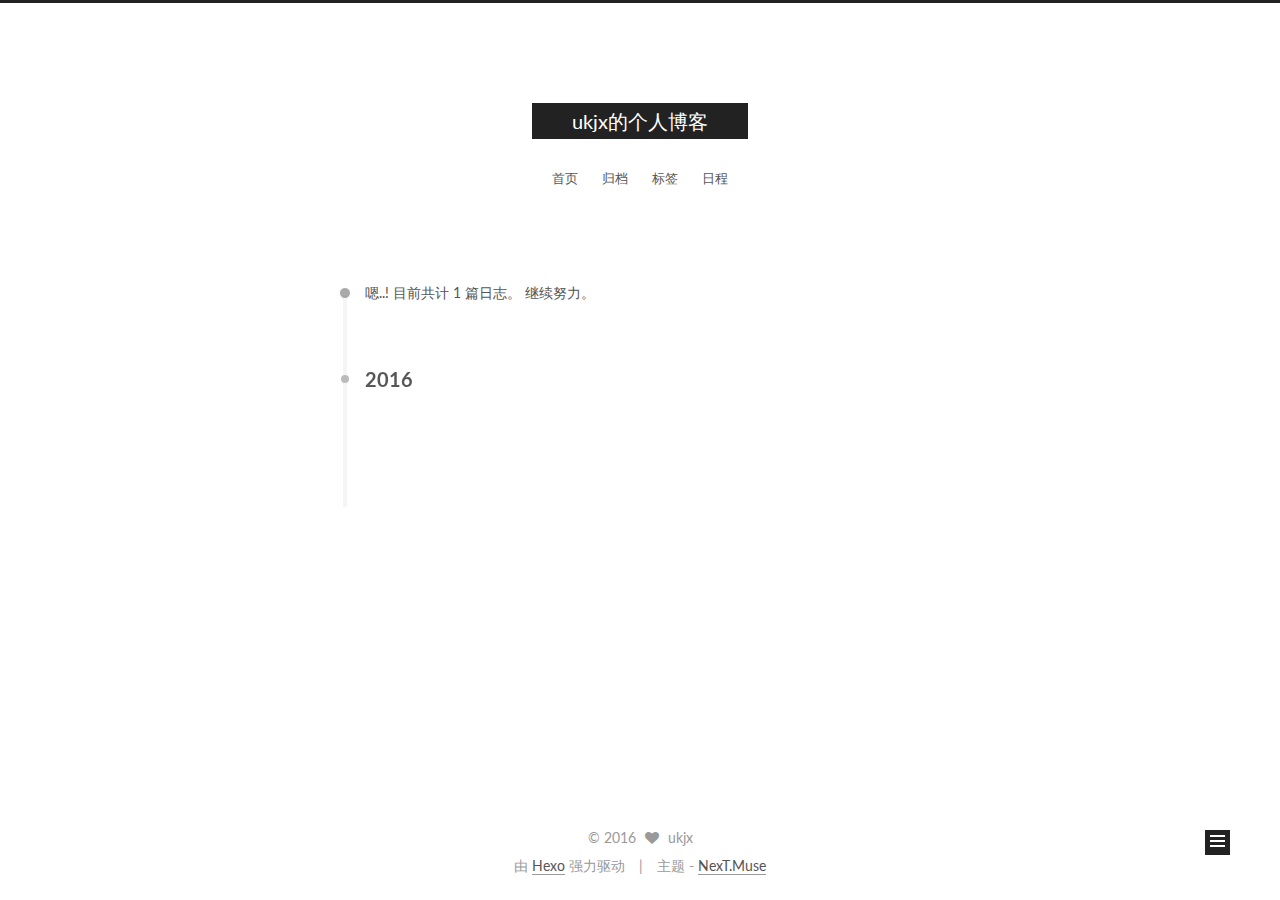
==== commit e4e320ef: "Site updated: 2016-12-17 13:52:28" ====
--- a/archives/index.html
+++ b/archives/index.html
@@ -85,11 +85,11 @@
 
 
 <meta property="og:type" content="website">
-<meta property="og:title" content="Hexo">
+<meta property="og:title" content="ukjx的个人博客">
 <meta property="og:url" content="http://yoursite.com/archives/index.html">
-<meta property="og:site_name" content="Hexo">
+<meta property="og:site_name" content="ukjx的个人博客">
 <meta name="twitter:card" content="summary">
-<meta name="twitter:title" content="Hexo">
+<meta name="twitter:title" content="ukjx的个人博客">
 
 
 
@@ -113,7 +113,7 @@
   <link rel="canonical" href="http://yoursite.com/archives/"/>
 
 
-  <title> 归档 | Hexo </title>
+  <title> 归档 | ukjx的个人博客 </title>
 </head>
 
 <body itemscope itemtype="//schema.org/WebPage" lang="zh-Hans">
@@ -144,7 +144,7 @@
   <div class="custom-logo-site-title">
     <a href="/"  class="brand" rel="start">
       <span class="logo-line-before"><i></i></span>
-      <span class="site-title">Hexo</span>
+      <span class="site-title">ukjx的个人博客</span>
       <span class="logo-line-after"><i></i></span>
     </a>
   </div>
@@ -247,7 +247,7 @@
 
       <h1 class="post-title">
         
-            <a class="post-title-link" href="/2016/10/21/hello-world/" itemprop="url">
+            <a class="post-title-link" href="/uncategorized/hello-world/" itemprop="url">
               
                 <span itemprop="name">Hello World</span>
               
@@ -318,7 +318,21 @@
           </div>
 
           
-
+            <div class="site-state-item site-state-categories">
+              
+                <span class="site-state-item-count">1</span>
+                <span class="site-state-item-name">分类</span>
+              
+            </div>
+          
+
+          
+            <div class="site-state-item site-state-tags">
+              <a href="/tags">
+                <span class="site-state-item-count">1</span>
+                <span class="site-state-item-name">标签</span>
+              </a>
+            </div>
           
 
         </nav>
--- a/css/main.css
+++ b/css/main.css
@@ -1563,7 +1563,7 @@
   width: 4px;
   height: 4px;
   border-radius: 50%;
-  background: #04f432;
+  background: #528e00;
 }
 .links-of-blogroll {
   font-size: 13px;
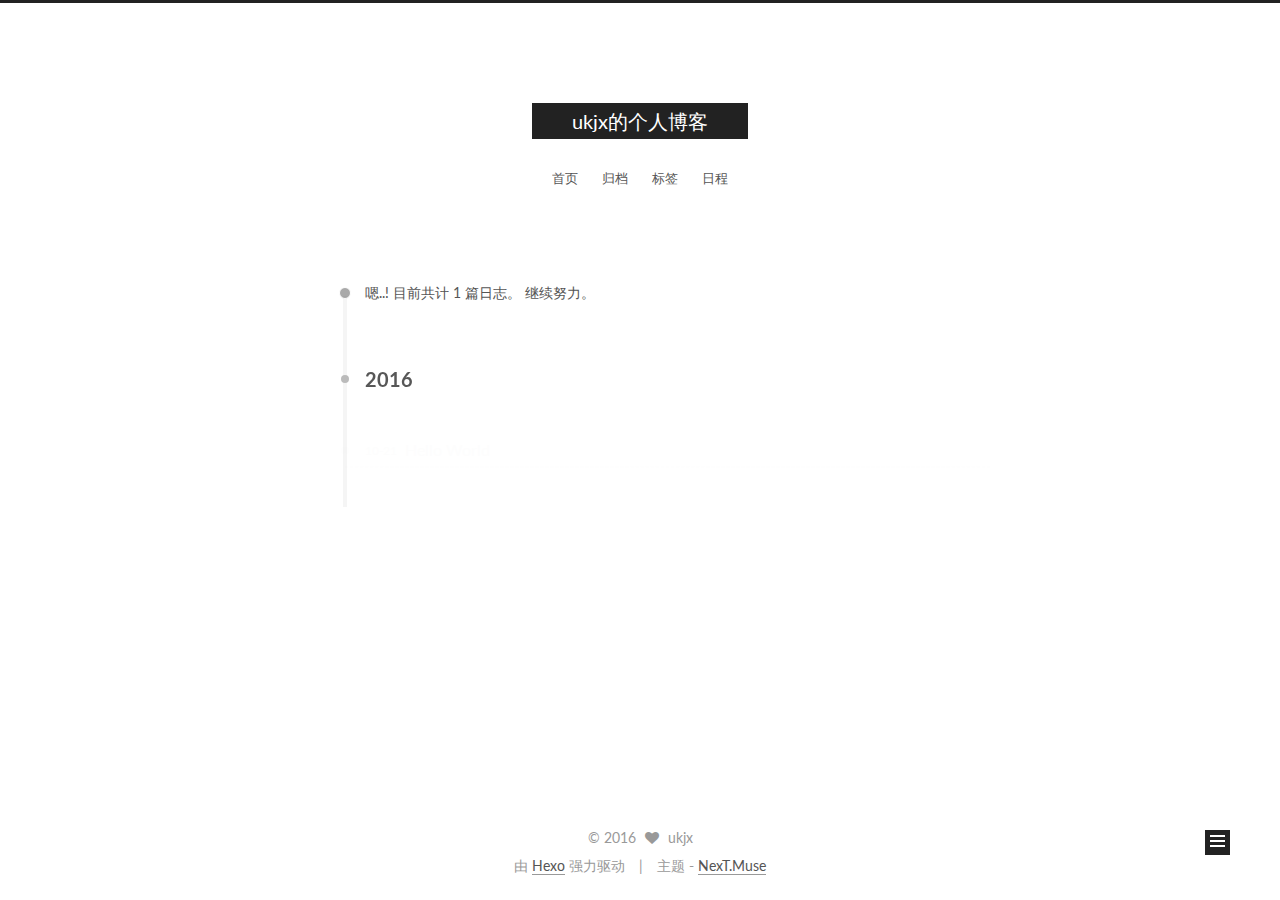
==== commit 316ff82e: "Site updated: 2016-12-17 16:24:22" ====
--- a/archives/index.html
+++ b/archives/index.html
@@ -463,9 +463,30 @@
 
   
 
-
-
-  
+  
+    
+  
+
+  <script type="text/javascript">
+    var duoshuoQuery = {short_name:"ukjx"};
+    (function() {
+      var ds = document.createElement('script');
+      ds.type = 'text/javascript';ds.async = true;
+      ds.id = 'duoshuo-script';
+      ds.src = (document.location.protocol == 'https:' ? 'https:' : 'http:') + '//static.duoshuo.com/embed.js';
+      ds.charset = 'UTF-8';
+      (document.getElementsByTagName('head')[0]
+      || document.getElementsByTagName('body')[0]).appendChild(ds);
+    })();
+  </script>
+
+  
+    
+    <script src="/vendors/ua-parser-js/dist/ua-parser.min.js?v=0.7.9"></script>
+    <script src="/js/src/hook-duoshuo.js"></script>
+  
+
+
 
 
 
--- a/css/main.css
+++ b/css/main.css
@@ -1563,7 +1563,7 @@
   width: 4px;
   height: 4px;
   border-radius: 50%;
-  background: #528e00;
+  background: #ffccfc;
 }
 .links-of-blogroll {
   font-size: 13px;
